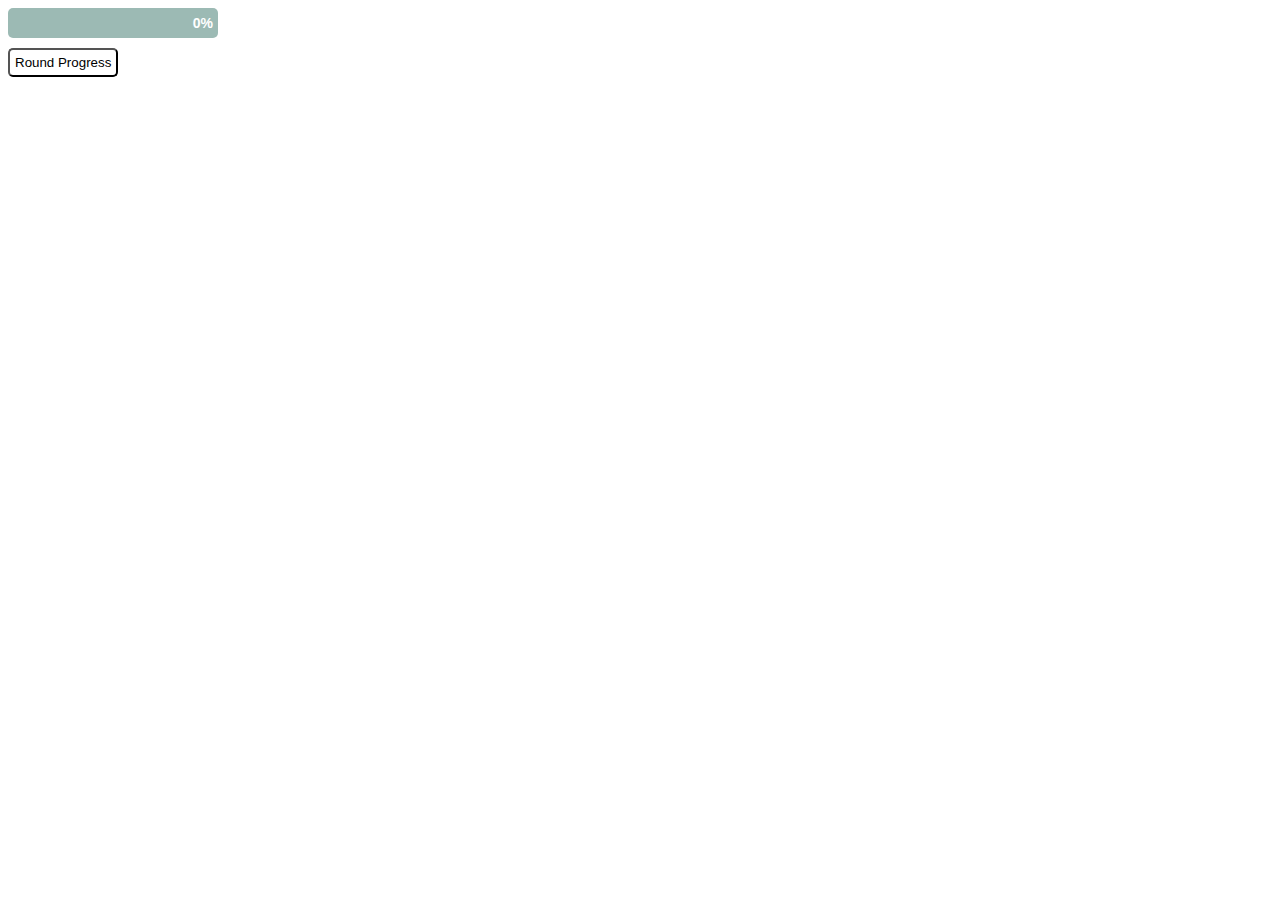
==== Progressive Bar/index.html @ 28cd2cda "Progressive bar added 🐱‍👤" ====
<!DOCTYPE html>
<html lang="en">
<head>
    <meta charset="UTF-8">
    <meta http-equiv="X-UA-Compatible" content="IE=edge">
    <meta name="viewport" content="width=device-width, initial-scale=1.0">
    <title>Progress Bar</title>
    <link rel="stylesheet" href="style.css">
</head>
<body>
    <div class="progress">
        <div class="progress-fill"></div>
        <span class="progress-text">0%</span>
    </div>

    <button id="counter">Round Progress</button>
    
    <script src="progress.js"></script>
</body>
</html>
---- Progressive Bar/style.css ----
.progress {
    position: relative;
    width: 210px;
    height: 30px;
    background: #9cbab4;
    border-radius: 5px;

    overflow: hidden;
}

.progress-fill {
    width: 0%;
    height: 100%;
    background: #00520b;
    transition: all 0.2s ease-in-out;
}

.progress-text {
    position: absolute;
    top: 50%;
    right: 5px;
    transform: translateY(-50%);
    font: bold 14px 'Quicksand', sans-serif;
    color: #fff;
}

#counter {
    margin-block: 10px;
    padding: 5px;
    border-radius: 5px;  
    background: #fff; 
    transition: all .3s; 
}

#counter:hover {
    color: white;
    background: black;
}
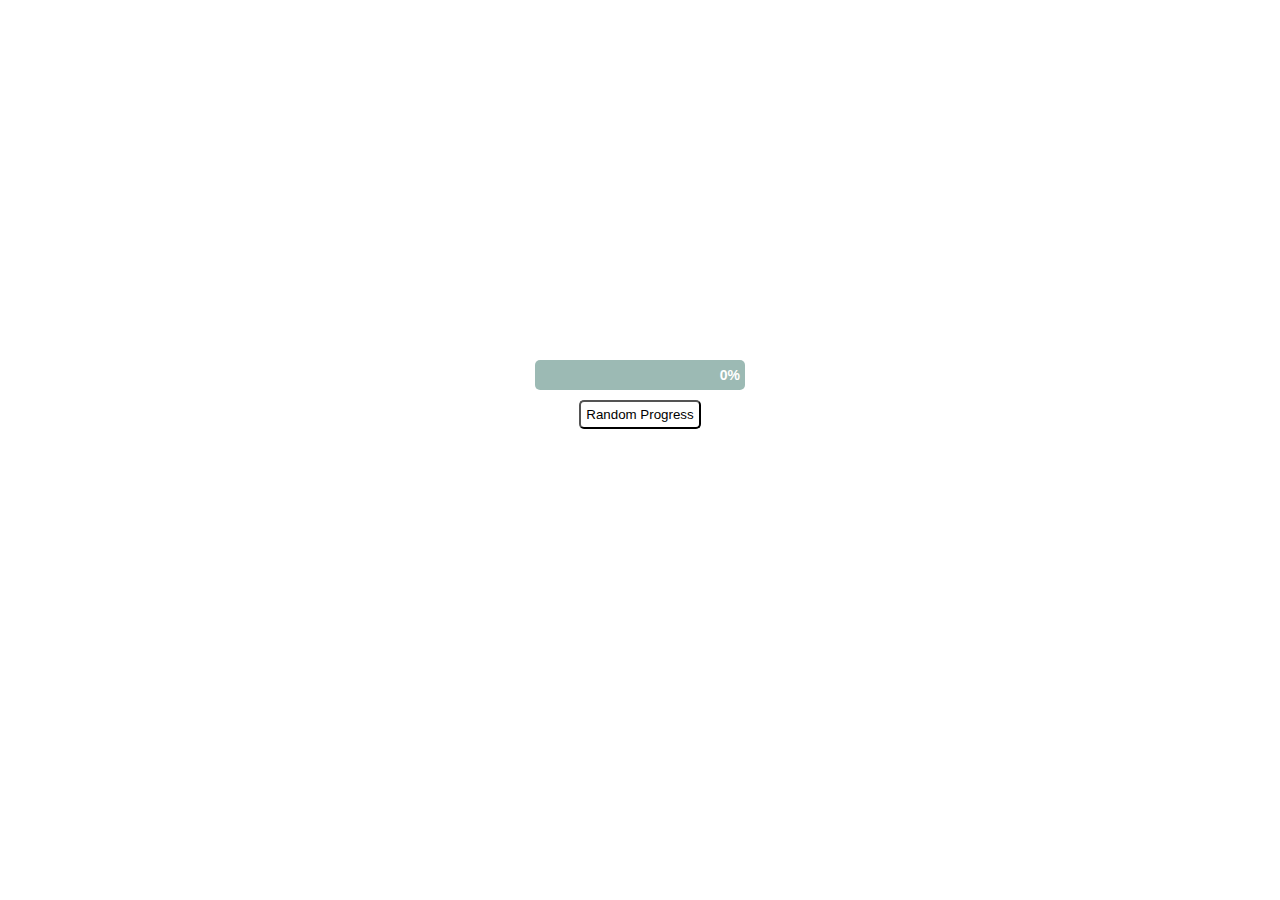
==== commit 38d913f2: "animations-exercise  finished 🐱‍💻🐱‍👤🐱‍👤🐱‍🏍" ====
--- a/Progressive Bar/index.html
+++ b/Progressive Bar/index.html
@@ -8,12 +8,16 @@
     <link rel="stylesheet" href="style.css">
 </head>
 <body>
-    <div class="progress">
-        <div class="progress-fill"></div>
-        <span class="progress-text">0%</span>
-    </div>
 
-    <button id="counter">Round Progress</button>
+    <main>
+        <div class="progress">
+            <div class="progress-fill"></div>
+            <span class="progress-text">0%</span>
+        </div>
+
+        <button id="counter" aria-label="button to random progress">Random Progress</button>
+    </main>
+
     
     <script src="progress.js"></script>
 </body>
--- a/Progressive Bar/style.css
+++ b/Progressive Bar/style.css
@@ -1,3 +1,19 @@
+main {
+    display: flex;
+    justify-content: center;
+    align-items: center;
+    flex-direction: column;
+
+    min-width: 100vh;
+    margin-top: 40vh;
+    animation: 1s ease-out 0.4s 1 appearing;
+
+    box-sizing: border-box;
+
+}
+
+
+
 .progress {
     position: relative;
     width: 210px;
@@ -35,4 +51,5 @@
 #counter:hover {
     color: white;
     background: black;
+    cursor: pointer;
 }